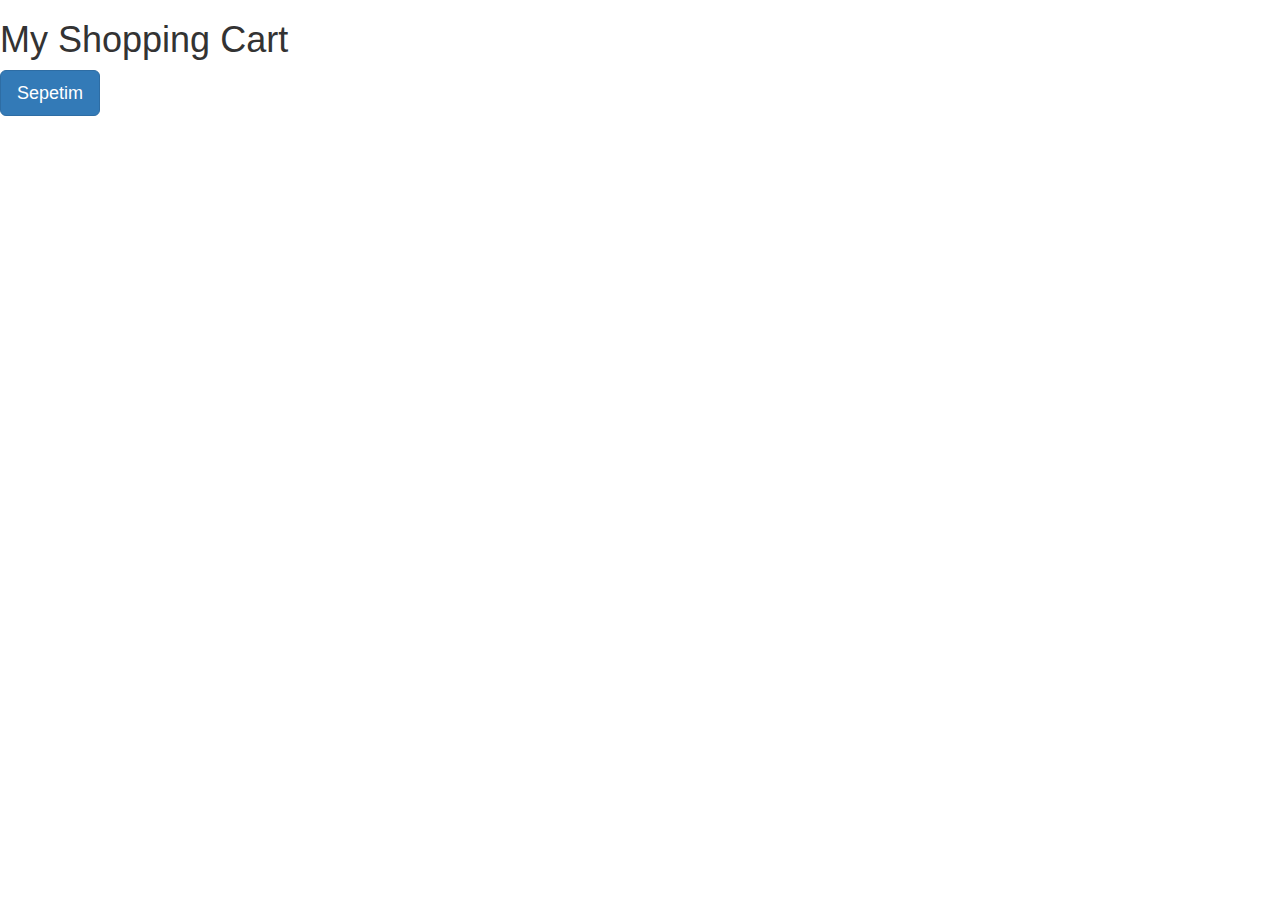
==== index.html @ 837fe073 "last" ====
<script src="https://code.jquery.com/jquery-3.6.0.min.js"></script>

<!-- Bootstrap CSS -->
<link rel="stylesheet" href="https://maxcdn.bootstrapcdn.com/bootstrap/3.3.7/css/bootstrap.min.css">

<!-- Bootstrap JS -->
<script src="https://maxcdn.bootstrapcdn.com/bootstrap/3.3.7/js/bootstrap.min.js"></script>


<!DOCTYPE html>
<html>
  <head>
    <script src="https://code.jquery.com/jquery-3.6.0.min.js"></script>
    <title>My Shopping Cart</title>
    <link rel="stylesheet" href="/style.css">
  </head>
  <body>
    <h1>My Shopping Cart</h1>
    
    <ul id="products-list">
      <!-- Ürünler burada listelenir -->
    </ul>

    <a href="cart.html" class="btn btn-primary btn-lg">Sepetim</a>


    <!-- JavaScript kodları burada yer alacak -->
    <script src="/script.js"></script>
  </body>
</html>
---- style.css ----
.tablo {
    width: 100%;
    border-collapse: separate;
    border-spacing: 0;
    margin-bottom: 20px;
  }
  
  .tablo th,
  .tablo td {
    padding: 12px 10px;
    text-align: left;
    border-bottom: 2px solid #ddd;
    
  }
  
  .tablo th {
    background-color: #f5f5f5;
    font-weight: bold;
    
  }
  
  .tablo tr:hover {
    background-color: #f5f5f5;
  }
  
  .tablo tr:last-child td {
    border-bottom: none;
    
  }
  
  #products-list .product {
    display: inline-block;
    width: 23%;
    margin: 1%;
    padding: 20px;
    box-sizing: border-box;
    background-color: #fff;
    border: 1px solid #ddd;
    border-radius: 4px;
    box-shadow: 0px 2px 4px rgba(0, 0, 0, 0.2);
    transition: all 0.3s ease-in-out;
  }
  
  #products-list .product:hover {
    transform: translateY(-5px);
    box-shadow: 0px 5px 10px rgba(0, 0, 0, 0.2);
  }
  
  #products-list .product h2 {
    font-size: 18px;
    margin: 0 0 10px;
    font-weight: bold;
    color: #333;
  }
  
  #products-list .product p {
    font-size: 16px;
    margin: 0 0 5px;
    color: #666;
  }
  
  #products-list .product img {
    display: block;
    width: 100%;
    height: auto;
    margin-bottom: 10px;
    border-radius: 4px;
  }
  
  .cart-item {
    max-height: 50px;
    margin-right: 10px;
    padding-bottom: 5%;
  }
  
  #products-list .product .add-to-cart {
    display: block;
    width: 100%;
    margin-top: 20px;
    background-color: #4CAF50;
    color: #fff;
    border: none;
    border-radius: 4px;
    padding: 10px;
    cursor: pointer;
    transition: all 0.3s ease-in-out;
  }
  
  #products-list .product .add-to-cart:hover {
    background-color: #388E3C;
    transform: translateY(-2px);
  }
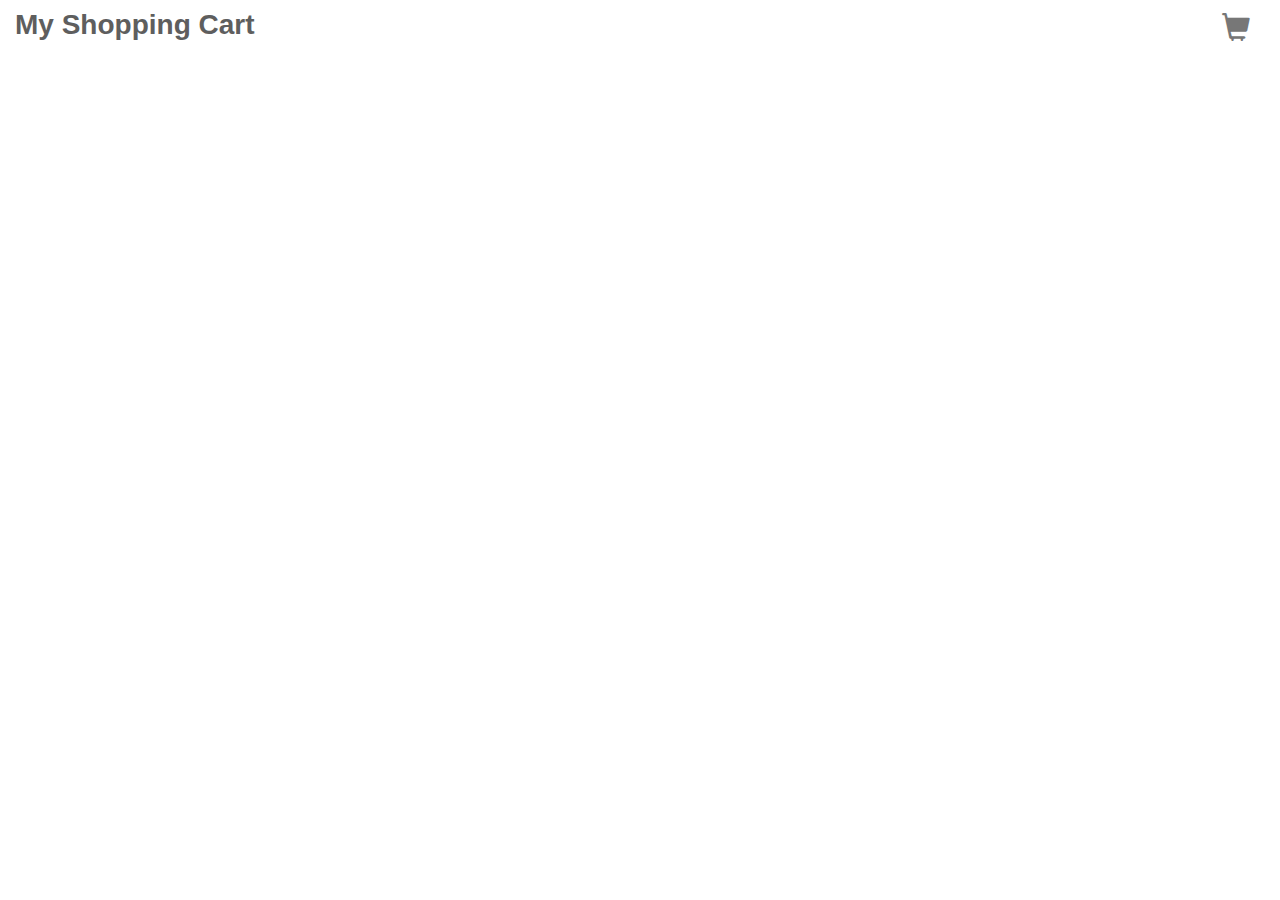
==== commit 702c540b: "update" ====
--- a/index.html
+++ b/index.html
@@ -1,29 +1,28 @@
-<script src="https://code.jquery.com/jquery-3.6.0.min.js"></script>
-
-<!-- Bootstrap CSS -->
-<link rel="stylesheet" href="https://maxcdn.bootstrapcdn.com/bootstrap/3.3.7/css/bootstrap.min.css">
-
-<!-- Bootstrap JS -->
-<script src="https://maxcdn.bootstrapcdn.com/bootstrap/3.3.7/js/bootstrap.min.js"></script>
-
-
 <!DOCTYPE html>
 <html>
   <head>
+    <link rel="stylesheet" href="https://maxcdn.bootstrapcdn.com/bootstrap/3.3.7/css/bootstrap.min.css">
     <script src="https://code.jquery.com/jquery-3.6.0.min.js"></script>
     <title>My Shopping Cart</title>
     <link rel="stylesheet" href="/style.css">
   </head>
   <body>
-    <h1>My Shopping Cart</h1>
+    <nav class="navbar navbar-default">
+      <div class="container-fluid">
+        <div class="navbar-header">
+          <a class="navbar-brand">My Shopping Cart</a>
+        </div>
+        <ul class="nav navbar-nav navbar-right">
+          <li><a href="cart.html"><span class="glyphicon glyphicon-shopping-cart"></span></a></li>
+        </ul>
+      </div>
+    </nav>
+    
     
     <ul id="products-list">
       <!-- Ürünler burada listelenir -->
     </ul>
 
-    <a href="cart.html" class="btn btn-primary btn-lg">Sepetim</a>
-
-
     <!-- JavaScript kodları burada yer alacak -->
     <script src="/script.js"></script>
   </body>
--- a/style.css
+++ b/style.css
@@ -1,3 +1,40 @@
+/* Add this CSS to your existing style.css file or create a new one */
+
+.navbar {
+  background-color: #fff;
+  border: none;
+  border-radius: 0;
+  margin-bottom: 0;
+}
+
+.navbar-brand {
+  font-size: 28px;
+  font-weight: bold;
+  color: #333;
+}
+
+.navbar-right {
+  margin-top: 8px;
+}
+
+.navbar-right a {
+  color: #333;
+  font-size: 18px;
+  font-weight: bold;
+  margin-right: 15px;
+}
+
+.navbar-right a:hover {
+  color: #428bca;
+  text-decoration: none;
+}
+
+.navbar-right .glyphicon-shopping-cart {
+  font-size: 28px;
+  margin-top: -10px;
+}
+
+
 .tablo {
     width: 100%;
     border-collapse: separate;
@@ -37,9 +74,10 @@
     background-color: #fff;
     border: 1px solid #ddd;
     border-radius: 4px;
-    box-shadow: 0px 2px 4px rgba(0, 0, 0, 0.2);
+    box-shadow: 0px 2px 4px rgba(0, 0, 0, 0.2), 0 0 0 4px #ddd;
     transition: all 0.3s ease-in-out;
   }
+  
   
   #products-list .product:hover {
     transform: translateY(-5px);
@@ -70,8 +108,13 @@
   .cart-item {
     max-height: 50px;
     margin-right: 10px;
-    padding-bottom: 5%;
+    padding-bottom: 13%;
   }
+
+  .cart-item img {
+    height: 40px;
+    margin-right: 10px;
+    }
   
   #products-list .product .add-to-cart {
     display: block;
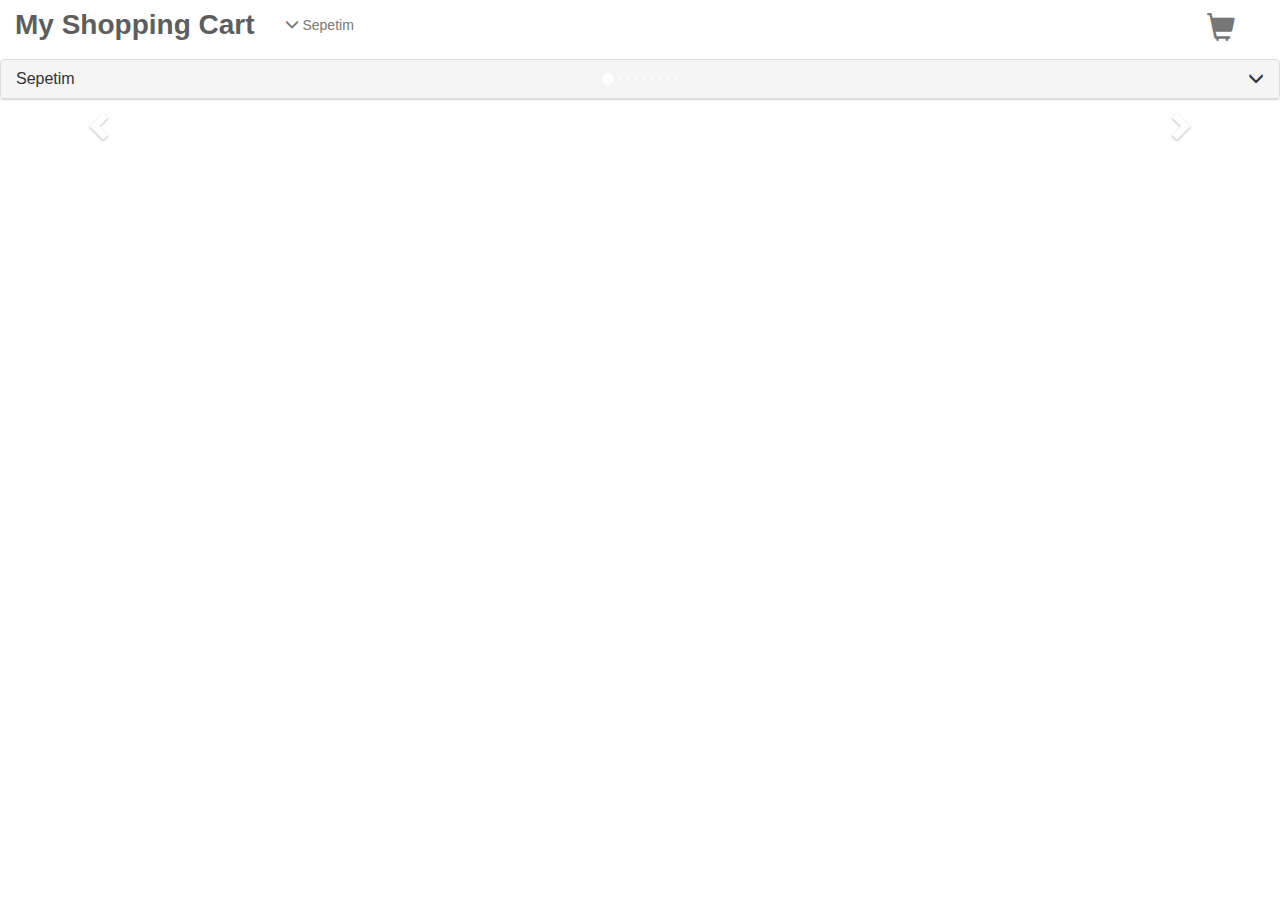
==== commit 682a679a: "." ====
--- a/index.html
+++ b/index.html
@@ -3,6 +3,7 @@
   <head>
     <link rel="stylesheet" href="https://maxcdn.bootstrapcdn.com/bootstrap/3.3.7/css/bootstrap.min.css">
     <script src="https://code.jquery.com/jquery-3.6.0.min.js"></script>
+    <script src="https://maxcdn.bootstrapcdn.com/bootstrap/3.3.7/js/bootstrap.min.js"></script>
     <title>My Shopping Cart</title>
     <link rel="stylesheet" href="/style.css">
   </head>
@@ -11,19 +12,99 @@
       <div class="container-fluid">
         <div class="navbar-header">
           <a class="navbar-brand">My Shopping Cart</a>
+          <button type="button" class="navbar-toggle collapsed" data-toggle="collapse" data-target="#cart-menu" aria-expanded="false">
+            <span class="sr-only">Toggle navigation</span>
+            <span class="icon-bar"></span>
+            <span class="icon-bar"></span>
+            <span class="icon-bar"></span>
+          </button>
         </div>
-        <ul class="nav navbar-nav navbar-right">
-          <li><a href="cart.html"><span class="glyphicon glyphicon-shopping-cart"></span></a></li>
-        </ul>
+    
+        <div class="collapse navbar-collapse" id="cart-menu">
+          <ul class="nav navbar-nav navbar-right">
+            <li><a href="cart.html"><span class="glyphicon glyphicon-shopping-cart"></span></a></li>
+          </ul>
+          <ul class="nav navbar-nav navbar-left">
+            <li><a href="#" id="show-cart"><span class="glyphicon glyphicon-menu-down"></span> Sepetim</a></li>
+          </ul>
+        </div>
       </div>
     </nav>
     
     
-    <ul id="products-list">
-      <!-- Ürünler burada listelenir -->
-    </ul>
+    <div class="panel panel-default">
+      <div class="panel-heading">
+        <h3 class="panel-title">
+          <a role="button" data-toggle="collapse" href="#cart-collapse" aria-expanded="false" aria-controls="cart-collapse">
+            Sepetim
+            <span class="glyphicon glyphicon-menu-down pull-right"></span>
+          </a>
+        </h3>
+      </div>
+      <div class="panel-collapse collapse" id="cart-collapse">
+        <div class="panel-body">
+          <ul id="cart-list"></ul>
+          <p class="total-price">Toplam: <span id="total-price">0.00</span> TL</p>
+          <a href="cart.html" class="btn btn-primary btn-block">Hepsini Görüntüle</a>
+        </div>
+      </div>
+    </div>
+    
+    
+    <div class="feedback" id="feedback">Başarıyla eklendi!</div>
 
-    <!-- JavaScript kodları burada yer alacak -->
+    <div id="carousel" class="carousel slide" data-ride="carousel">
+      <!-- Indicators -->
+      <ol class="carousel-indicators">
+        <li data-target="#carousel" data-slide-to="0" class="active"></li>
+        <li data-target="#carousel" data-slide-to="1"></li>
+        <li data-target="#carousel" data-slide-to="2"></li>
+        <li data-target="#carousel" data-slide-to="3"></li>
+        <li data-target="#carousel" data-slide-to="4"></li>
+      </ol>
+    
+      <!-- Wrapper for slides -->
+      <div class="carousel-inner" role="listbox" id="slider">
+      </div>
+    
+      <!-- Controls -->
+      <a class="left carousel-control" href="#carousel" role="button" data-slide="prev">
+        <span class="glyphicon glyphicon-chevron-left" aria-hidden="true"></span>
+        <span class="sr-only">Previous</span>
+      </a>
+      <a class="right carousel-control" href="#carousel" role="button" data-slide="next">
+        <span class="glyphicon glyphicon-chevron-right" aria-hidden="true"></span>
+        <span class="sr-only">Next</span>
+      </a>
+    </div>
+    
+    <script>
+    $(document).ready(function() {
+      $.getJSON("https://fakestoreapi.com/products", function(products) {
+        // Create HTML for each slide
+        var slides = "";
+        for (var i = 0; i < 5; i++) {
+          var product = products[i];
+          slides += `
+            <div class="item${i == 0 ? ' active' : ''}">
+              <img src="${product.image}" alt="${product.title}">
+              <div class="carousel-caption">
+                <h3>${product.title}</h3>
+                <p>${product.description}</p>
+              </div>
+            </div>
+          `;
+        }
+    
+        // Add slides to the slider
+        $("#slider").html(slides);
+      });
+    });
+    </script>
+    
+
+    <ul id="products-list"></ul>
+    
     <script src="/script.js"></script>
   </body>
 </html>
--- a/style.css
+++ b/style.css
@@ -64,11 +64,17 @@
     border-bottom: none;
     
   }
+
+  #products-list {
+    display: flex;
+    flex-wrap: wrap;
+    justify-content: space-between;
+  }
+  
   
   #products-list .product {
-    display: inline-block;
-    width: 23%;
-    margin: 1%;
+    flex-basis: calc(25% - 20px);
+    margin-bottom: 20px;
     padding: 20px;
     box-sizing: border-box;
     background-color: #fff;
@@ -77,6 +83,7 @@
     box-shadow: 0px 2px 4px rgba(0, 0, 0, 0.2), 0 0 0 4px #ddd;
     transition: all 0.3s ease-in-out;
   }
+  
   
   
   #products-list .product:hover {
@@ -133,4 +140,123 @@
     background-color: #388E3C;
     transform: translateY(-2px);
   }
-  +
+  .feedback {
+    position: fixed;
+    bottom: 20px;
+    right: 20px;
+    background-color: #4CAF50;
+    color: #fff;
+    padding: 10px;
+    border-radius: 4px;
+    opacity: 0;
+    visibility: hidden;
+    transition: opacity 0.3s ease-in-out, visibility 0.3s ease-in-out;
+  }
+  
+  .feedback.show {
+    opacity: 1;
+    visibility: visible;
+  }
+  
+  #cart {
+    position: absolute;
+    top: 50px;
+    right: 0;
+    width: 300px;
+    height: 100%;
+    z-index: 100;
+    background-color: #fff;
+    box-shadow: 0px 0px 10px rgba(0, 0, 0, 0.2);
+    transition: right 0.3s ease-in-out;
+  }
+
+  #cart .panel-body {
+    padding: 0;
+  }
+  
+  #cart .panel-body ul {
+    list-style: none;
+    margin: 0;
+    padding: 0 10px;
+  }
+  
+  #cart .panel-body li {
+    display: flex;
+    align-items: center;
+    justify-content: space-between;
+    padding: 10px;
+    border-bottom: 1px solid #ddd;
+  }
+  
+  #cart .panel-body li:last-child {
+    border-bottom: none;
+  }
+  
+  #cart .panel-body li img {
+    width: 50px;
+    height: 50px;
+    margin-right: 10px;
+  }
+
+  #cart .total-price {
+    text-align: center;
+    margin: 10px 0;
+    font-size: 18px;
+    font-weight: bold;
+  }
+  
+  #cart .btn-block {
+    margin: 10px;
+  }
+  
+  #cart.open {
+    right: 0;
+  }
+  
+  #cart .panel-title {
+    font-size: 18px;
+    font-weight: bold;
+    color: #333;
+    margin: 10px;
+  }
+  
+  #cart-list {
+    list-style: none;
+    padding: 0;
+    margin: 10px;
+  }
+  
+  #cart-list li {
+    margin-bottom: 10px;
+  }
+  
+  .total-price {
+    font-size: 18px;
+    font-weight: bold;
+    color: #333;
+    margin: 10px;
+    text-align: right;
+  }
+  
+  .feedback {
+    display: none;
+    position: fixed;
+    top: 50px;
+    right: 10px;
+    z-index: 1000;
+    padding: 10px;
+    background-color: #4CAF50;
+    color: #fff;
+    border-radius: 4px;
+    box-shadow: 0px 0px 10px rgba(0, 0, 0, 0.2);
+  }
+  
+  .feedback.show {
+    display: block;
+  }
+  
+  .carousel-inner img {
+    max-width: 100%;
+    max-height: 400px;
+  }  
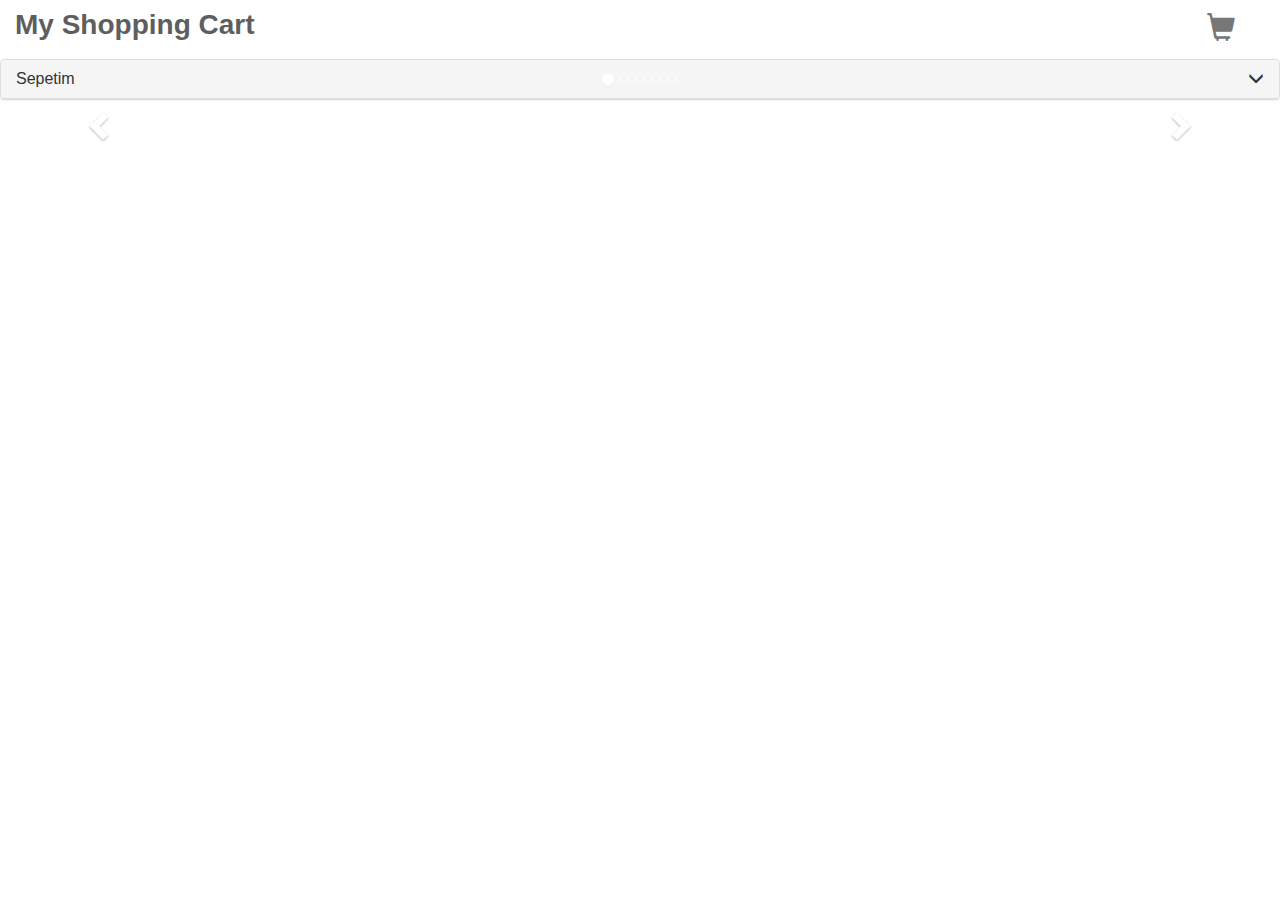
==== commit 982be229: "update" ====
--- a/index.html
+++ b/index.html
@@ -24,9 +24,7 @@
           <ul class="nav navbar-nav navbar-right">
             <li><a href="cart.html"><span class="glyphicon glyphicon-shopping-cart"></span></a></li>
           </ul>
-          <ul class="nav navbar-nav navbar-left">
-            <li><a href="#" id="show-cart"><span class="glyphicon glyphicon-menu-down"></span> Sepetim</a></li>
-          </ul>
+          
         </div>
       </div>
     </nav>
--- a/style.css
+++ b/style.css
@@ -36,34 +36,31 @@
 
 
 .tablo {
-    width: 100%;
-    border-collapse: separate;
-    border-spacing: 0;
-    margin-bottom: 20px;
-  }
-  
-  .tablo th,
-  .tablo td {
-    padding: 12px 10px;
-    text-align: left;
-    border-bottom: 2px solid #ddd;
-    
-  }
-  
-  .tablo th {
-    background-color: #f5f5f5;
-    font-weight: bold;
-    
-  }
-  
-  .tablo tr:hover {
-    background-color: #f5f5f5;
-  }
-  
-  .tablo tr:last-child td {
-    border-bottom: none;
-    
-  }
+  width: 100%;
+  border-collapse: collapse;
+  margin-bottom: 20px;
+}
+
+.tablo th,
+.tablo td {
+  padding: 12px 10px;
+  text-align: left;
+  border-bottom: 2px solid #ddd;
+}
+
+.tablo th {
+  background-color: #f5f5f5;
+  font-weight: bold;
+}
+
+.tablo tr:hover {
+  background-color: #f5f5f5;
+}
+
+.tablo tr:last-child td {
+  border-bottom: none;
+}
+
 
   #products-list {
     display: flex;
@@ -107,21 +104,27 @@
   #products-list .product img {
     display: block;
     width: 100%;
-    height: auto;
+    height: 400px;
     margin-bottom: 10px;
     border-radius: 4px;
   }
   
   .cart-item {
-    max-height: 50px;
+    display: flex;
+    align-items: center;
+    padding: 12px 10px;
+    border-bottom: 2px solid #ddd;
+  }
+  
+  .cart-item img {
+    height: 50px;
     margin-right: 10px;
-    padding-bottom: 13%;
-  }
-
-  .cart-item img {
-    height: 40px;
-    margin-right: 10px;
-    }
+  }
+  
+  .cart-item h4,
+  .cart-item p {
+    margin: 20px;
+  }
   
   #products-list .product .add-to-cart {
     display: block;
@@ -170,7 +173,7 @@
     box-shadow: 0px 0px 10px rgba(0, 0, 0, 0.2);
     transition: right 0.3s ease-in-out;
   }
-
+  
   #cart .panel-body {
     padding: 0;
   }
@@ -178,7 +181,7 @@
   #cart .panel-body ul {
     list-style: none;
     margin: 0;
-    padding: 0 10px;
+    padding: 0;
   }
   
   #cart .panel-body li {
@@ -198,11 +201,10 @@
     height: 50px;
     margin-right: 10px;
   }
-
+  
   #cart .total-price {
-    text-align: center;
-    margin: 10px 0;
-    font-size: 18px;
+    text-align: right;
+    padding: 10px;
     font-weight: bold;
   }
   
@@ -259,4 +261,4 @@
   .carousel-inner img {
     max-width: 100%;
     max-height: 400px;
-  }  
+  } 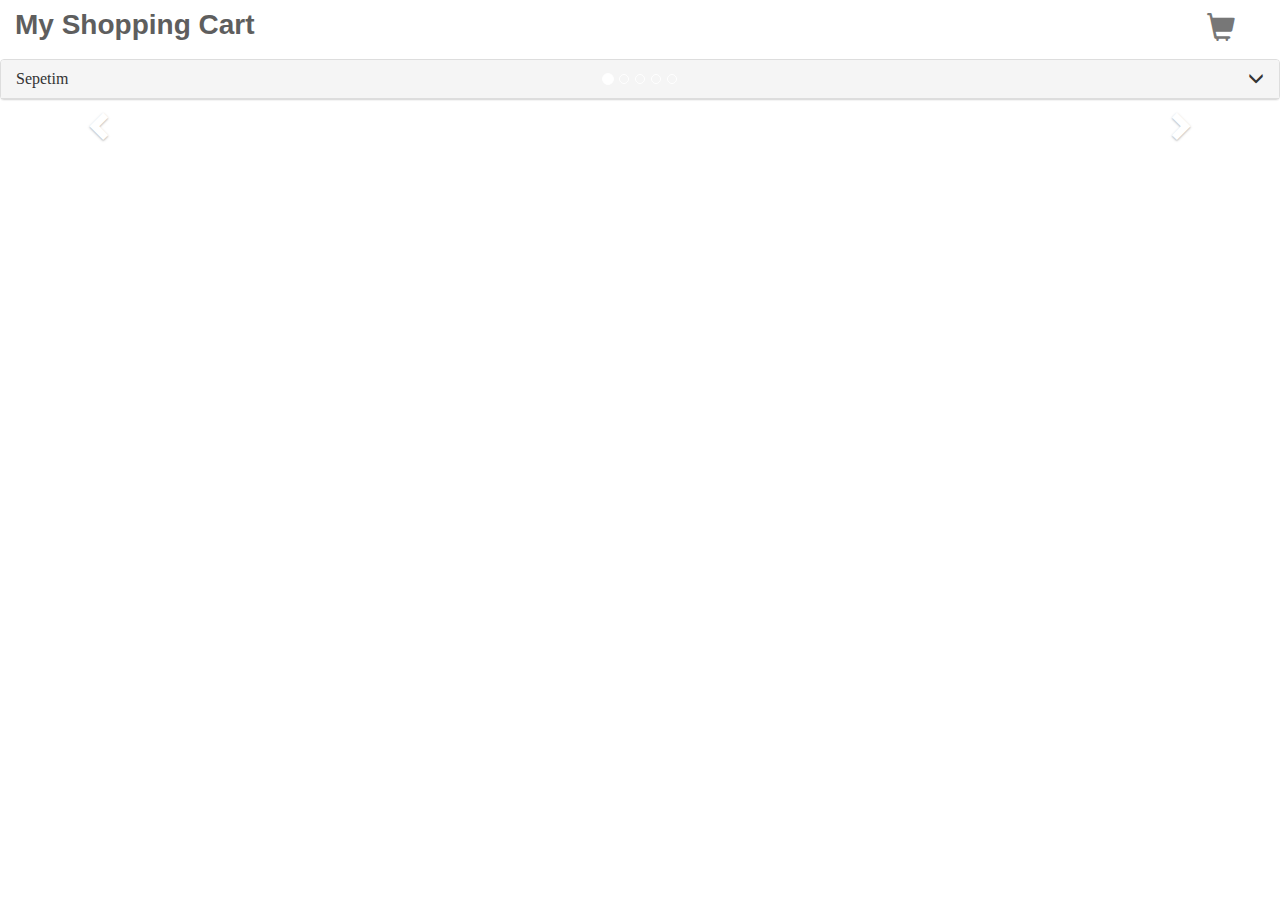
==== commit 8608028e: "update" ====
--- a/index.html
+++ b/index.html
@@ -6,6 +6,33 @@
     <script src="https://maxcdn.bootstrapcdn.com/bootstrap/3.3.7/js/bootstrap.min.js"></script>
     <title>My Shopping Cart</title>
     <link rel="stylesheet" href="/style.css">
+    <style>
+       body {
+        background-image: url('https://www.w3schools.com/w3images/forestbridge.jpg');
+        background-repeat: no-repeat;
+        background-size: cover;
+        background-attachment: fixed;
+      }
+
+      .ivy {
+  position: absolute;
+  top: 125px;
+  right: 100px;
+  width: 50px;
+  height: 70px;
+  background-image: url("https://www.animatedimages.org/data/media/1051/animated-leaf-image-0258.jpg");
+  animation: swing 2s ease-in-out infinite;
+  transform-origin: bottom;
+  display: none;
+}
+
+@keyframes swing {
+  0% { transform: rotate(0); }
+  50% { transform: rotate(10deg); }
+  100% { transform: rotate(0); }
+}
+
+    </style>
   </head>
   <body>
     <nav class="navbar navbar-default">
@@ -33,7 +60,7 @@
     <div class="panel panel-default">
       <div class="panel-heading">
         <h3 class="panel-title">
-          <a role="button" data-toggle="collapse" href="#cart-collapse" aria-expanded="false" aria-controls="cart-collapse">
+          <a role="button" data-toggle="collapse" href="#cart-collapse" aria-expanded="false" aria-controls="cart-collapse" style="font-family: Fantasy;">
             Sepetim
             <span class="glyphicon glyphicon-menu-down pull-right"></span>
           </a>
@@ -46,7 +73,9 @@
           <a href="cart.html" class="btn btn-primary btn-block">Hepsini Görüntüle</a>
         </div>
       </div>
+      <div class="ivy"></div>
     </div>
+    
     
     
     <div class="feedback" id="feedback">Başarıyla eklendi!</div>
--- a/style.css
+++ b/style.css
@@ -149,7 +149,7 @@
     bottom: 20px;
     right: 20px;
     background-color: #4CAF50;
-    color: #fff;
+    color: #ffffff;
     padding: 10px;
     border-radius: 4px;
     opacity: 0;
@@ -261,4 +261,5 @@
   .carousel-inner img {
     max-width: 100%;
     max-height: 400px;
-  } +  } 
+  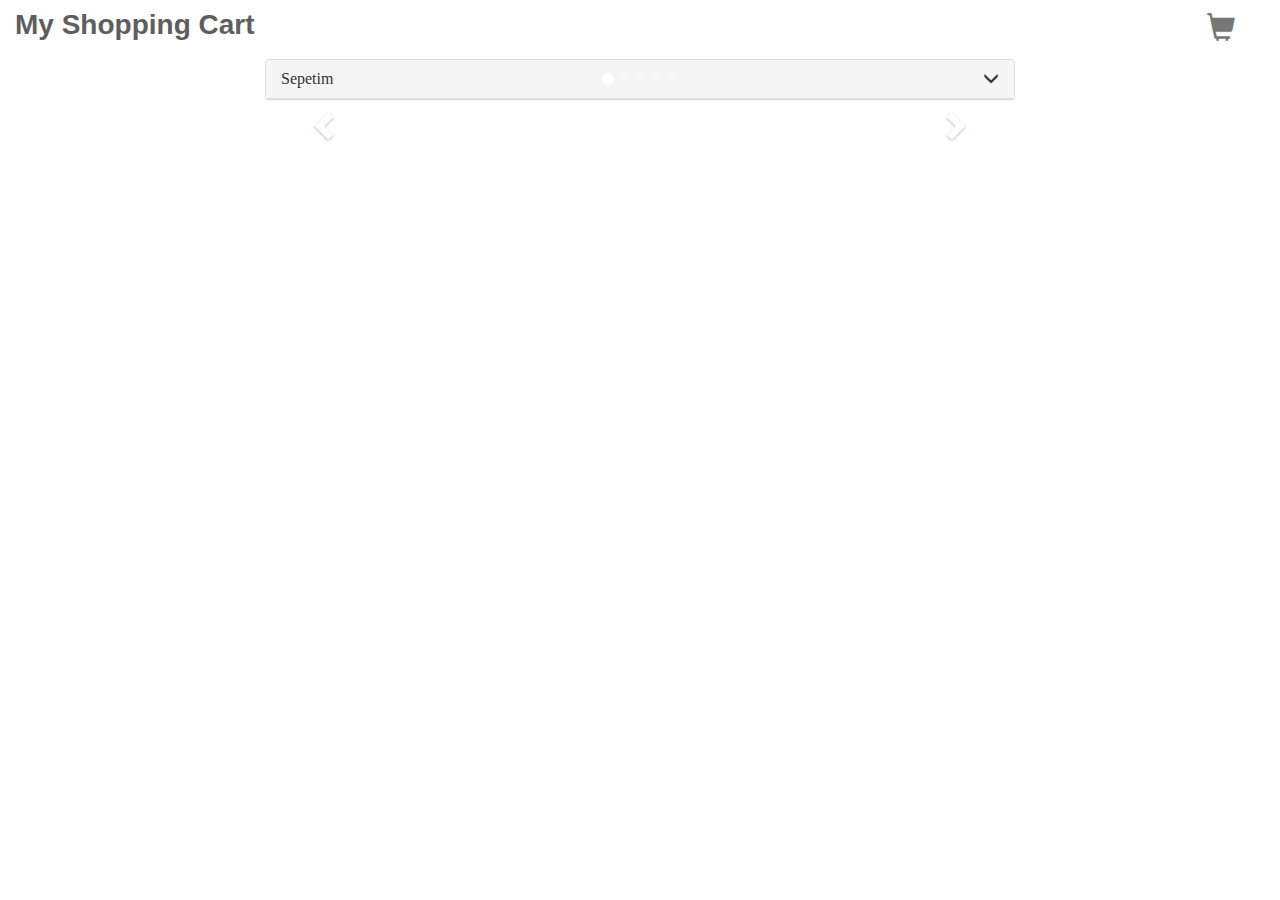
==== commit 2ef95848: "update" ====
--- a/index.html
+++ b/index.html
@@ -1,137 +1,206 @@
 <!DOCTYPE html>
 <html>
-  <head>
-    <link rel="stylesheet" href="https://maxcdn.bootstrapcdn.com/bootstrap/3.3.7/css/bootstrap.min.css">
-    <script src="https://code.jquery.com/jquery-3.6.0.min.js"></script>
-    <script src="https://maxcdn.bootstrapcdn.com/bootstrap/3.3.7/js/bootstrap.min.js"></script>
-    <title>My Shopping Cart</title>
-    <link rel="stylesheet" href="/style.css">
-    <style>
-       body {
-        background-image: url('https://www.w3schools.com/w3images/forestbridge.jpg');
-        background-repeat: no-repeat;
-        background-size: cover;
-        background-attachment: fixed;
-      }
-
-      .ivy {
-  position: absolute;
-  top: 125px;
-  right: 100px;
-  width: 50px;
-  height: 70px;
-  background-image: url("https://www.animatedimages.org/data/media/1051/animated-leaf-image-0258.jpg");
-  animation: swing 2s ease-in-out infinite;
-  transform-origin: bottom;
-  display: none;
-}
-
-@keyframes swing {
-  0% { transform: rotate(0); }
-  50% { transform: rotate(10deg); }
-  100% { transform: rotate(0); }
-}
-
-    </style>
-  </head>
-  <body>
-    <nav class="navbar navbar-default">
-      <div class="container-fluid">
-        <div class="navbar-header">
-          <a class="navbar-brand">My Shopping Cart</a>
-          <button type="button" class="navbar-toggle collapsed" data-toggle="collapse" data-target="#cart-menu" aria-expanded="false">
-            <span class="sr-only">Toggle navigation</span>
-            <span class="icon-bar"></span>
-            <span class="icon-bar"></span>
-            <span class="icon-bar"></span>
-          </button>
+<head>
+  <link rel="stylesheet" href="https://maxcdn.bootstrapcdn.com/bootstrap/3.3.7/css/bootstrap.min.css">
+  <script src="https://code.jquery.com/jquery-3.6.0.min.js"></script>
+  <script src="https://maxcdn.bootstrapcdn.com/bootstrap/3.3.7/js/bootstrap.min.js"></script>
+  <title>My Shopping Cart</title>
+  <link rel="stylesheet" href="/style.css">
+  <style>
+    body {
+      background-image: url('https://www.w3schools.com/w3images/forestbridge.jpg');
+      background-repeat: no-repeat;
+      background-size: cover;
+      background-attachment: fixed;
+    }
+
+    .ivy {
+      position: absolute;
+      top: 125px;
+      right: 100px;
+      width: 50px;
+      height: 70px;
+      background-image: url("https://www.animatedimages.org/data/media/1051/animated-leaf-image-0258.jpg");
+      animation: swing 2s ease-in-out infinite;
+      transform-origin: bottom;
+      display: none;
+    }
+
+    @keyframes swing {
+      0% {
+        transform: rotate(0);
+      }
+
+      50% {
+        transform: rotate(10deg);
+      }
+
+      100% {
+        transform: rotate(0);
+      }
+    }
+
+    .product-card {
+      display: flex;
+      flex-direction: column;
+      align-items: center;
+      text-align: center;
+      padding: 10px;
+      margin-bottom: 20px;
+      background-color: #f9f9f9;
+      border: 1px solid #ddd;
+      border-radius: 4px;
+      box-shadow: 0 2px 2px rgba(0, 0, 0, 0.1);
+    }
+
+    .product-card img {
+      width: 100%;
+      max-height: 200px;
+      object-fit: contain;
+      margin-bottom: 10px;
+    }
+
+    .product-card h4 {
+      margin-bottom: 10px;
+    }
+
+    .product-card p {
+      margin-bottom: 10px;
+    }
+
+    .product-card .description {
+      margin-bottom: 10px;
+    }
+
+    @media (min-width: 768px) {
+      .product-card {
+        flex-direction: row;
+        align-items: flex-start;
+        text-align: left;
+      }
+
+      .product-card img {
+        width: 150px;
+        margin-right: 10px;
+      }
+    }
+  </style>
+</head>
+<body>
+<nav class="navbar navbar-default">
+  <div class="container-fluid">
+    <div class="navbar-header">
+      <a class="navbar-brand">My Shopping Cart</a>
+      <button type="button" class="navbar-toggle collapsed" data-toggle="collapse" data-target="#cart-menu"
+              aria-expanded="false">
+        <span class="sr-only">Toggle navigation</span>
+        <span class="icon-bar"></span>
+        <span class="icon-bar"></span>
+        <span class="icon-bar"></span>
+      </button>
+    </div>
+
+    <div class="collapse navbar-collapse" id="cart-menu">
+      <ul class="nav navbar-nav navbar-right">
+        <li><a href="cart.html"><span class="glyphicon glyphicon-shopping-cart"></span></a></li>
+      </ul>
+
+    </div>
+  </div>
+</nav>
+
+<div class="container">
+  <div class="row">
+    <div class="col-md-8 col-md-offset-2">
+      <div class="panel panel-default">
+        <div class="panel-heading">
+          <h3 class="panel-title">
+            <a role="button" data-toggle="collapse" href="#cart-collapse" aria-expanded="false" aria-controls="cart-collapse"
+               style="font-family: Fantasy;">
+              Sepetim
+              <span class="glyphicon glyphicon-menu-down pull-right"></span>
+            </a>
+          </h3>
         </div>
-    
-        <div class="collapse navbar-collapse" id="cart-menu">
-          <ul class="nav navbar-nav navbar-right">
-            <li><a href="cart.html"><span class="glyphicon glyphicon-shopping-cart"></span></a></li>
-          </ul>
-          
+        <div class="panel-collapse collapse" id="cart-collapse">
+          <div class="panel-body">
+            <ul id="cart-list"></ul>
+            <p class="total-price">Toplam: <span id="total-price">0.00</span> TL</p>
+            <a href="cart.html" class="btn btn-primary btn-block">Hepsini Görüntüle</a>
+          </div>
         </div>
+        <div class="ivy"></div>
       </div>
-    </nav>
-    
-    
-    <div class="panel panel-default">
-      <div class="panel-heading">
-        <h3 class="panel-title">
-          <a role="button" data-toggle="collapse" href="#cart-collapse" aria-expanded="false" aria-controls="cart-collapse" style="font-family: Fantasy;">
-            Sepetim
-            <span class="glyphicon glyphicon-menu-down pull-right"></span>
-          </a>
-        </h3>
+    </div>
+  </div>
+
+  <div class="row" id="carousel">
+    <div class="col-md-8 col-md-offset-2">
+      <div id="carousel-slider" class="carousel slide" data-ride="carousel">
+        <!-- Indicators -->
+        <ol class="carousel-indicators">
+          <li data-target="#carousel-slider" data-slide-to="0" class="active"></li>
+          <li data-target="#carousel-slider" data-slide-to="1"></li>
+          <li data-target="#carousel-slider" data-slide-to="2"></li>
+          <li data-target="#carousel-slider" data-slide-to="3"></li>
+          <li data-target="#carousel-slider" data-slide-to="4"></li>
+        </ol>
+
+        <!-- Wrapper for slides -->
+        <div class="carousel-inner" role="listbox" id="slider">
+        </div>
+
+        <!-- Controls -->
+        <a class="left carousel-control" href="#carousel-slider" role="button" data-slide="prev">
+          <span class="glyphicon glyphicon-chevron-left" aria-hidden="true"></span>
+          <span class="sr-only">Previous</span>
+        </a>
+        <a class="right carousel-control" href="#carousel-slider" role="button" data-slide="next">
+          <span class="glyphicon glyphicon-chevron-right" aria-hidden="true"></span>
+          <span class="sr-only">Next</span>
+        </a>
       </div>
-      <div class="panel-collapse collapse" id="cart-collapse">
-        <div class="panel-body">
-          <ul id="cart-list"></ul>
-          <p class="total-price">Toplam: <span id="total-price">0.00</span> TL</p>
-          <a href="cart.html" class="btn btn-primary btn-block">Hepsini Görüntüle</a>
-        </div>
-      </div>
-      <div class="ivy"></div>
-    </div>
-    
-    
-    
-    <div class="feedback" id="feedback">Başarıyla eklendi!</div>
-
-    <div id="carousel" class="carousel slide" data-ride="carousel">
-      <!-- Indicators -->
-      <ol class="carousel-indicators">
-        <li data-target="#carousel" data-slide-to="0" class="active"></li>
-        <li data-target="#carousel" data-slide-to="1"></li>
-        <li data-target="#carousel" data-slide-to="2"></li>
-        <li data-target="#carousel" data-slide-to="3"></li>
-        <li data-target="#carousel" data-slide-to="4"></li>
-      </ol>
-    
-      <!-- Wrapper for slides -->
-      <div class="carousel-inner" role="listbox" id="slider">
-      </div>
-    
-      <!-- Controls -->
-      <a class="left carousel-control" href="#carousel" role="button" data-slide="prev">
-        <span class="glyphicon glyphicon-chevron-left" aria-hidden="true"></span>
-        <span class="sr-only">Previous</span>
-      </a>
-      <a class="right carousel-control" href="#carousel" role="button" data-slide="next">
-        <span class="glyphicon glyphicon-chevron-right" aria-hidden="true"></span>
-        <span class="sr-only">Next</span>
-      </a>
-    </div>
-    
-    <script>
-    $(document).ready(function() {
-      $.getJSON("https://fakestoreapi.com/products", function(products) {
-        // Create HTML for each slide
-        var slides = "";
-        for (var i = 0; i < 5; i++) {
-          var product = products[i];
-          slides += `
-            <div class="item${i == 0 ? ' active' : ''}">
-              <img src="${product.image}" alt="${product.title}">
-              <div class="carousel-caption">
-                <h3>${product.title}</h3>
-                <p>${product.description}</p>
-              </div>
-            </div>
-          `;
-        }
-    
-        // Add slides to the slider
-        $("#slider").html(slides);
-      });
+    </div>
+  </div>
+
+  <div class="row" id="products-list">
+  </div>
+</div>
+
+<div class="feedback" id="feedback">Başarıyla eklendi!</div>
+
+<script src="/script.js"></script>
+<script>
+  // Ürünleri API'den alarak slayt ve ürün listesini oluştur
+  $(document).ready(function() {
+    // Slayt için ürünleri API'den al
+    $.ajax({
+      url: "https://fakestoreapi.com/products",
+      method: "GET",
+      success: function(response) {
+        var slider = $("#slider");
+        var carouselIndicators = $(".carousel-indicators");
+        response.slice(0, 5).forEach(function(product, index) {
+          var itemClass = index === 0 ? "active" : "";
+          var indicatorClass = index === 0 ? "active" : "";
+          var carouselItem = $("<div>").addClass("item " + itemClass);
+          var carouselIndicator = $("<li>").attr({
+            "data-target": "#carousel-slider",
+            "data-slide-to": index
+          }).addClass(indicatorClass);
+          var productCard = $("<div>").addClass("product-card");
+          var image = $("<img>").attr("src", product.image).attr("alt", product.title);
+          var title = $("<h4>").text(product.title);
+          var description = $("<p>").text(product.description);
+          var price = $("<p>").text("$" + product.price.toFixed(2));
+          productCard.append(image, title, description, price);
+          carouselItem.append(productCard);
+          carouselIndicators.append(carouselIndicator);
+          slider.append(carouselItem);
+        });
+      }
     });
-    </script>
-    
-
-    <ul id="products-list"></ul>
-    
-    <script src="/script.js"></script>
-  </body>
+  });
+</script>
+</body>
 </html>
--- a/style.css
+++ b/style.css
@@ -62,52 +62,60 @@
 }
 
 
-  #products-list {
-    display: flex;
-    flex-wrap: wrap;
-    justify-content: space-between;
-  }
-  
-  
-  #products-list .product {
-    flex-basis: calc(25% - 20px);
-    margin-bottom: 20px;
-    padding: 20px;
-    box-sizing: border-box;
-    background-color: #fff;
-    border: 1px solid #ddd;
-    border-radius: 4px;
-    box-shadow: 0px 2px 4px rgba(0, 0, 0, 0.2), 0 0 0 4px #ddd;
-    transition: all 0.3s ease-in-out;
-  }
-  
-  
-  
-  #products-list .product:hover {
-    transform: translateY(-5px);
-    box-shadow: 0px 5px 10px rgba(0, 0, 0, 0.2);
-  }
-  
-  #products-list .product h2 {
-    font-size: 18px;
-    margin: 0 0 10px;
-    font-weight: bold;
-    color: #333;
-  }
-  
-  #products-list .product p {
-    font-size: 16px;
-    margin: 0 0 5px;
-    color: #666;
-  }
-  
-  #products-list .product img {
-    display: block;
-    width: 100%;
-    height: 400px;
-    margin-bottom: 10px;
-    border-radius: 4px;
-  }
+#products-list {
+  display: flex;
+  flex-wrap: wrap;
+  justify-content: space-between;
+}
+
+#products-list .product {
+  position: relative;
+  flex-basis: calc(25% - 20px);
+  margin-bottom: 20px;
+  padding: 20px;
+  box-sizing: border-box;
+  background-color: #fff;
+  border: 1px solid #ddd;
+  border-radius: 4px;
+  box-shadow: 0px 2px 4px rgba(0, 0, 0, 0.2), 0 0 0 4px #ddd;
+  transition: all 0.3s ease-in-out;
+}
+
+#products-list .product:hover {
+  transform: translateY(-5px);
+  box-shadow: 0px 5px 10px rgba(0, 0, 0, 0.2);
+}
+
+#products-list .product h2 {
+  font-size: 18px;
+  margin: 0 0 10px;
+  font-weight: bold;
+  color: #333;
+}
+
+#products-list .product .price {
+  font-size: 16px;
+  margin: 0 0 5px;
+  color: #666;
+  margin-top: 10px; /* Add margin-top to create space */
+}
+
+#products-list .product .description {
+  font-size: 16px;
+  margin: 0 0 10px;
+  color: #666;
+  height: 40px;
+  overflow: hidden;
+  margin-bottom: 10px; /* Add margin-bottom to create space */
+}
+
+#products-list .product img {
+  display: block;
+  width: 100%;
+  height: 400px;
+  margin-bottom: 10px;
+  border-radius: 4px;
+}
   
   .cart-item {
     display: flex;
@@ -127,9 +135,12 @@
   }
   
   #products-list .product .add-to-cart {
+    position: absolute;
+    bottom: 10px; /* Adjust the button position */
+    left: 50%;
+    transform: translateX(-50%);
     display: block;
     width: 100%;
-    margin-top: 20px;
     background-color: #4CAF50;
     color: #fff;
     border: none;
@@ -143,6 +154,7 @@
     background-color: #388E3C;
     transform: translateY(-2px);
   }
+  
 
   .feedback {
     position: fixed;
@@ -244,8 +256,8 @@
   .feedback {
     display: none;
     position: fixed;
-    top: 50px;
-    right: 10px;
+    bottom: 20px;
+    right: 20px;
     z-index: 1000;
     padding: 10px;
     background-color: #4CAF50;
@@ -257,6 +269,7 @@
   .feedback.show {
     display: block;
   }
+  
   
   .carousel-inner img {
     max-width: 100%;
